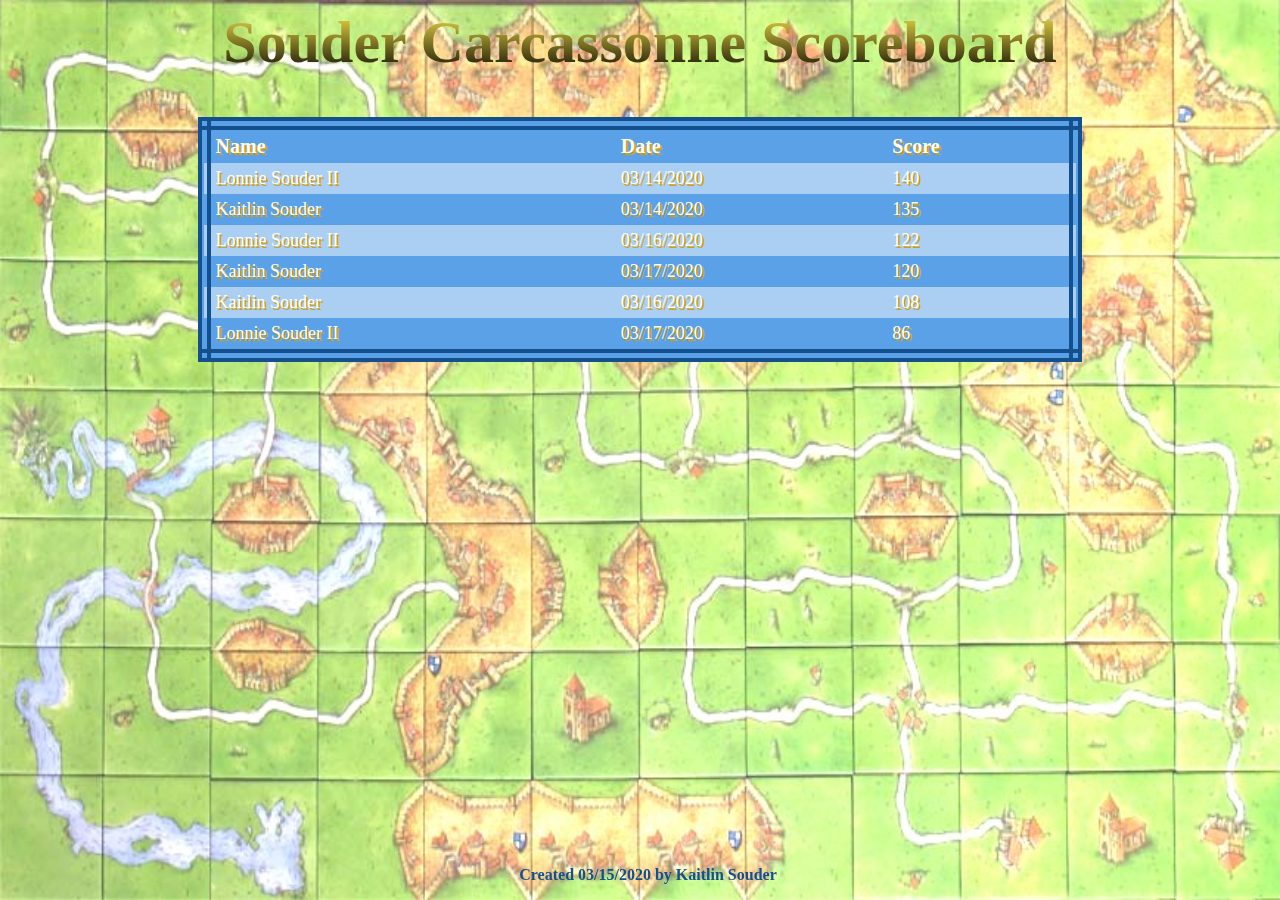
==== index.html @ cceda5a3 "Changed file name for github pages" ====
<!DOCTYPE>
<html>
    <head>
        <title>Souder Carcassonne Scoreboard</title>
        <link rel= "stylesheet" href= "CarcassoneProject.css">
    </head>

    <body>
        <h1>Souder Carcassonne Scoreboard</h1>

        <table align="center">
            <!--enter scores below-->
            <tr>
                <th>Name</th>
                <th>Date</th>
                <th>Score</th>
            </tr>

            <tr>
                <td>Lonnie Souder II</td>
                <td>03/14/2020</td>
                <td>140</td>
            </tr>

            <tr>
                <td>Kaitlin Souder</td>
                <td>03/14/2020</td>
                <td>135</td>
            </tr>

            <tr>
                <td>Lonnie Souder II</td>
                <td>03/16/2020</td>
                <td>122</td>
            </tr>

            <tr>
                <td>Kaitlin Souder</td>
                <td>03/17/2020</td>
                <td>120</td>
            </tr>

            <tr>
                <td>Kaitlin Souder</td>
                <td>03/16/2020</td>
                <td>108</td>
            </tr>

            <tr>
                <td>Lonnie Souder II</td>
                <td>03/17/2020</td>
                <td>86</td>
            </tr>
        </table>
    </body>

    <div class="footer">
        <p>Created 03/15/2020 by Kaitlin Souder</p>
    </div> 
</html>
---- CarcassoneProject.css ----
body{
    background-image: url('Carcassone.jpg');
    background-repeat: no-repeat;
    background-position: left-bottom;
    background-size: 100% 100%;

}

h1{
    
    font-family: Luminari; 'fantasy';
    font-size: 60px;
    width: 100%;
    text-align: center;
    background: linear-gradient(#feea48, #000000);
    -webkit-background-clip: text;
    -webkit-text-fill-color: transparent;
    /* text-shadow: #050500 1px 2px; */

}

table{
    width: 70%;
    text-align: center;
    font-size: 25px;
    font-family: Georgia;
    color: white;
    text-shadow: 2px 2px #d39f04;
    border-style: double;
    border-color: #144f8e;
    border-width: 13px;
    border-collapse: collapse;
    background-color: #5aa1e8;
   
}

th{
    text-align: left;
    font-size: 20px;
    background-color: #5aa1e8;
    padding: 5px;
}

td{
    text-align: left;
    font-size: 18px;
    padding: 5px;
}

tr:nth-child(odd){
    background-color:#5aa1e8;
}

tr:nth-child(even){
    background-color:#aacff3;
}

.footer{
    position: fixed;
    width: 100%;
    text-align: center;
    font-family: Luminari; 'fantasy';
    font-weight: bold;
    color: #144f8e;
    bottom: 0;
}
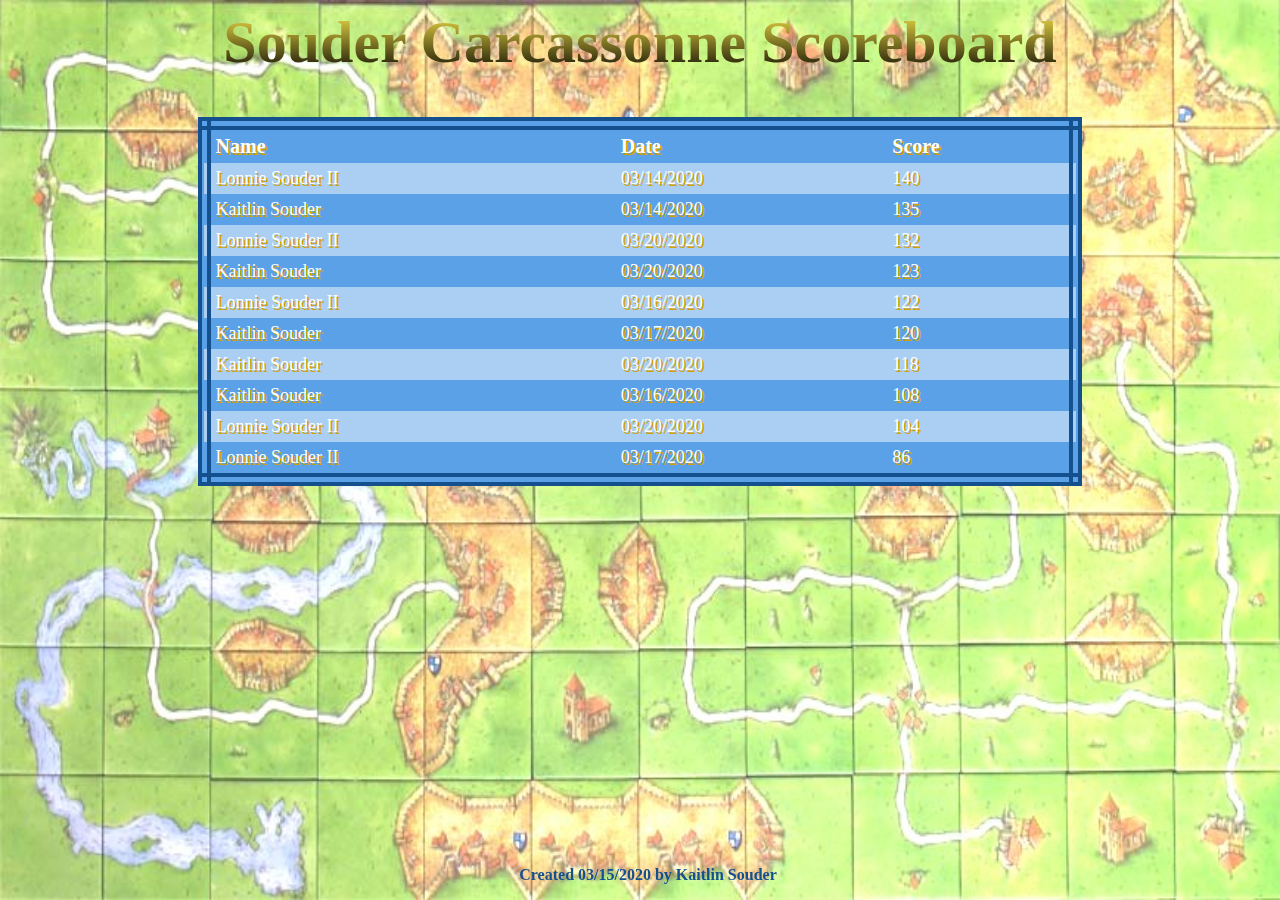
==== commit c37e5f95: "Added latest scores from 03/20/2020" ====
--- a/index.html
+++ b/index.html
@@ -30,6 +30,18 @@
 
             <tr>
                 <td>Lonnie Souder II</td>
+                <td>03/20/2020</td>
+                <td>132</td>
+            </tr>
+
+            <tr>
+                <td>Kaitlin Souder</td>
+                <td>03/20/2020</td>
+                <td>123</td>
+            </tr>
+
+            <tr>
+                <td>Lonnie Souder II</td>
                 <td>03/16/2020</td>
                 <td>122</td>
             </tr>
@@ -42,8 +54,20 @@
 
             <tr>
                 <td>Kaitlin Souder</td>
+                <td>03/20/2020</td>
+                <td>118</td>
+            </tr>
+
+            <tr>
+                <td>Kaitlin Souder</td>
                 <td>03/16/2020</td>
                 <td>108</td>
+            </tr>
+
+            <tr>
+                <td>Lonnie Souder II</td>
+                <td>03/20/2020</td>
+                <td>104</td>
             </tr>
 
             <tr>
